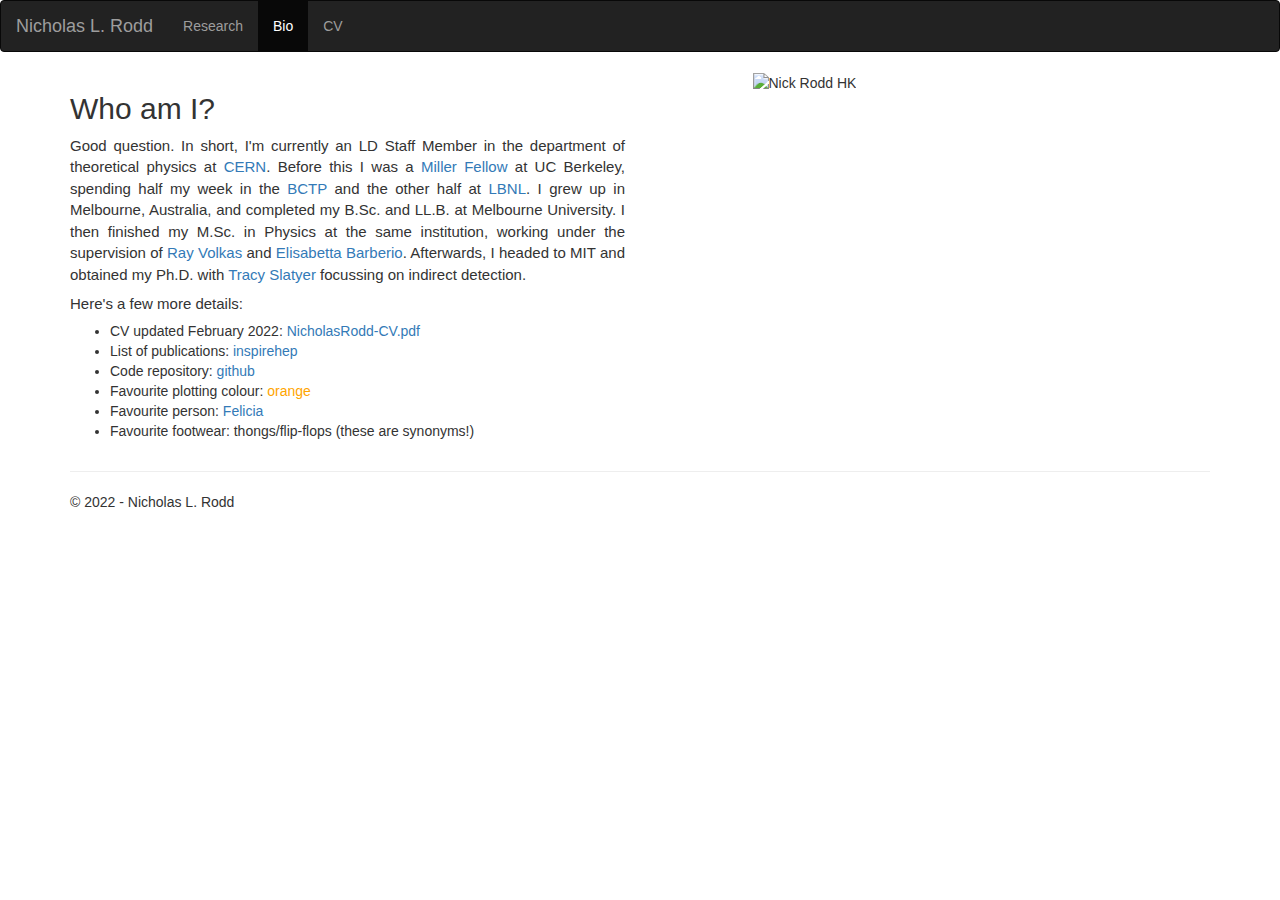
==== bio.html @ e0be5ed5 "Updated CV and year" ====
<!doctype html>
<html lang="en">
  <head>
    <meta charset="utf-8">
    <meta http-equiv="X-UA-Compatible" content="IE=edge">
    <meta name="viewport" content="width=device-width, initial-scale=1">
    <link rel="icon" href="./files/figs/NR.ico">

    <!-- Document title shown in browser tab -->
    <title>Nicholas L. Rodd</title>

    <!-- Bootstrap core CSS -->
    <link href="./bootstrap/css/bootstrap.min.css" rel="stylesheet">

    <!-- IE10 viewport hack for Surface/desktop Windows 8 bug -->
    <link href="./bootstrap/css/ie10-viewport-bug-workaround.css" rel="stylesheet">

    <!-- Custom styles for this template -->
    <link href="./bootstrap/css/homepage.css" rel="stylesheet">

    <!-- HTML5 shim and Respond.js for IE8 support of HTML5 elements and media queries -->
    <!--[if lt IE 9]>
      <script src="https://oss.maxcdn.com/html5shiv/3.7.3/html5shiv.min.js"></script>
      <script src="https://oss.maxcdn.com/respond/1.4.2/respond.min.js"></script>
    <![endif]-->

  </head>
  <body>


    <!-- Nav bar -->
    <div class="navbar navbar-inverse">
      <div class="container-fluid">
        <div class="navbar-header">
          <a class="navbar-brand" href="index.html">Nicholas L. Rodd</a>
        </div>
        <div>
          <ul class="nav navbar-nav">
            <li><a href="research.html">Research</a></li>
            <li class="active"><a href="bio.html">Bio</a></li>
            <li><a style="text-decoration:none" href="./files/NicholasRodd-CV.pdf" target="_blank">CV</a></li>
          </ul>
        </div>
      </div>
    </div>


    <div class="container">
      <div class="row">
        <div class="col-md-6">
          <h2>Who am I?</h2>
          <p align="justify" style="margin-bottom:0.2cm; font-size:15px">Good question. In short, I'm currently an LD Staff Member in the department of theoretical physics at <a href="https://theory.cern/" target="_blank">CERN</a>. 
          Before this I was a <a href="https://miller.berkeley.edu/" target="_blank">Miller Fellow</a> at UC Berkeley, spending half my week in the <a href="https://bctp.berkeley.edu/" target="_blank">BCTP</a> and the other half at <a href="https://www-theory.lbl.gov/" target="_blank">LBNL</a>.
          I grew up in Melbourne, Australia, and completed my B.Sc. and LL.B. at Melbourne University.
          I then finished my M.Sc. in Physics at the same institution, working under the supervision of <a href="https://www.abc.net.au/news/2013-10-09/professor-ray-volkas-explains-the-higgs-boson/5010980" target="_blank">Ray Volkas</a> and <a href="https://pursuit.unimelb.edu.au/articles/the-dark-matter-detective" target="_blank">Elisabetta Barberio</a>. 
          Afterwards, I headed to MIT and obtained my Ph.D. with <a href="https://www.quantamagazine.org/tracy-slatyer-searches-for-dark-matters-hidden-light-20160901" target="_blank">Tracy Slatyer</a> focussing on indirect detection. 
          </p>
          
          <p style="margin-bottom:0.2cm; font-size:15px">Here's a few more details:</p>
          <ul>
            <li> CV updated February 2022: <a href="./files/NicholasRodd-CV.pdf" target="_blank">NicholasRodd-CV.pdf</a></li>
            <li> List of publications: <a href="http://inspirehep.net/search?ln=en&ln=en&p=fin+a+rodd%2C+n&of=hb&action_search=Search&sf=&so=d&rm=&rg=250&sc=0" target="_blank">inspirehep</a></li>
            <li> Code repository: <a href="https://github.com/nickrodd" target="_blank">github</a></li> 
            <li> Favourite plotting colour: <font color="orange">orange</font> </li>
            <li> Favourite person: <a href="https://www.felicianguyen.com/" target="_blank">Felicia</a></li>
            <li> Favourite footwear: thongs/flip-flops (these are synonyms!)</li>
          </ul>

        </div>
        <div class="col-md-1">
        </div>
        <div class="col-md-5">
          <img src="./files/figs/NickRodd-HK.png" alt="Nick Rodd HK" style="width:500px;height:375px;" class="center">
        </div>
      </div>


      <hr>
      <footer>
        <p>&copy; 2022 - Nicholas L. Rodd </p>
      </footer>

    </div>

    <!-- Bootstrap core JavaScript
    ================================================== -->
    <!-- Placed at the end of the document so the pages load faster -->
    <script src="https://code.jquery.com/jquery-1.12.4.min.js" integrity="sha384-nvAa0+6Qg9clwYCGGPpDQLVpLNn0fRaROjHqs13t4Ggj3Ez50XnGQqc/r8MhnRDZ" crossorigin="anonymous"></script>
    <script>window.jQuery || document.write('<script src="./bootstrap/js/jquery.min.js"><\/script>')</script>
    <script src="./bootstrap/js/bootstrap.min.js"></script>
    <!-- IE10 viewport hack for Surface/desktop Windows 8 bug -->
    <script src="./bootstrap/js/ie10-viewport-bug-workaround.js"></script>
  </body>
</html>
---- bootstrap/css/ie10-viewport-bug-workaround.css ----
/*!
 * IE10 viewport hack for Surface/desktop Windows 8 bug
 * Copyright 2014-2019 Twitter, Inc.
 * Licensed under MIT (https://github.com/twbs/bootstrap/blob/master/LICENSE)
 */
@-ms-viewport {
  width: device-width;
}
@-o-viewport {
  width: device-width;
}
@viewport {
  width: device-width;
}
---- bootstrap/css/homepage.css ----
body {
  padding-top: 0x;
  padding-bottom: 100px;
}
#images{
   text-align:center;
}
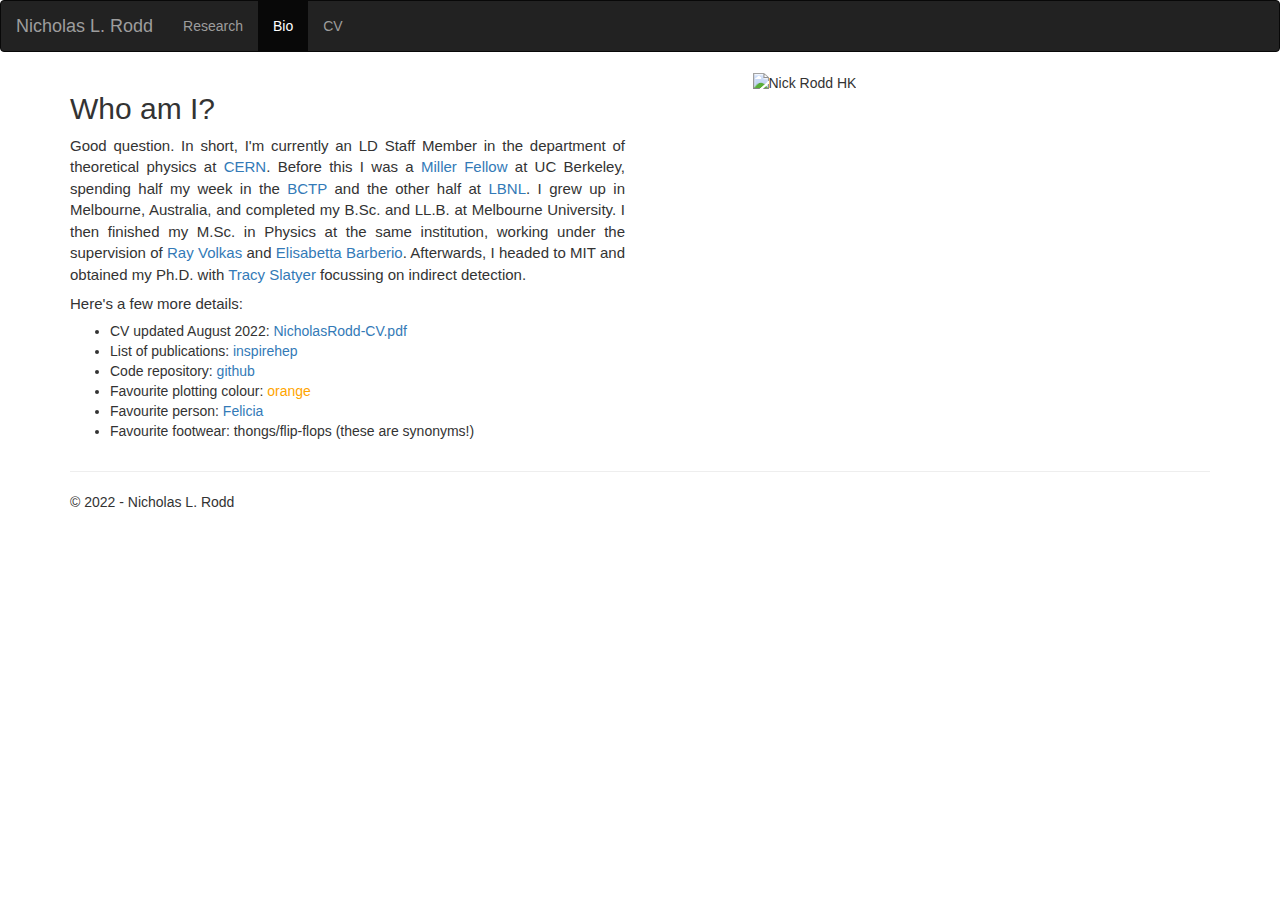
==== commit 90825eb6: "Updated CV for August 2022" ====
--- a/bio.html
+++ b/bio.html
@@ -58,7 +58,7 @@
           
           <p style="margin-bottom:0.2cm; font-size:15px">Here's a few more details:</p>
           <ul>
-            <li> CV updated February 2022: <a href="./files/NicholasRodd-CV.pdf" target="_blank">NicholasRodd-CV.pdf</a></li>
+            <li> CV updated August 2022: <a href="./files/NicholasRodd-CV.pdf" target="_blank">NicholasRodd-CV.pdf</a></li>
             <li> List of publications: <a href="http://inspirehep.net/search?ln=en&ln=en&p=fin+a+rodd%2C+n&of=hb&action_search=Search&sf=&so=d&rm=&rg=250&sc=0" target="_blank">inspirehep</a></li>
             <li> Code repository: <a href="https://github.com/nickrodd" target="_blank">github</a></li> 
             <li> Favourite plotting colour: <font color="orange">orange</font> </li>
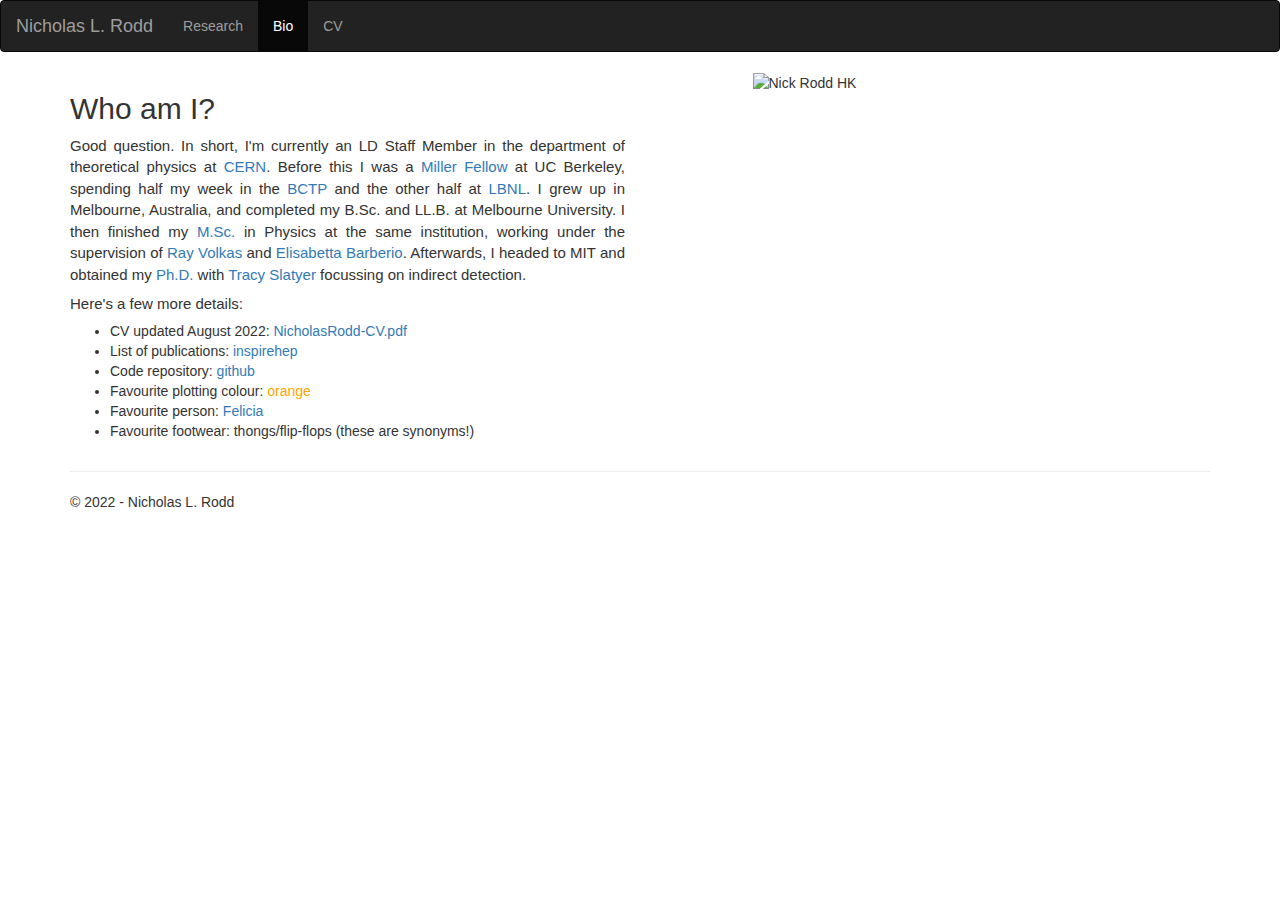
==== commit 9fcb7f86: "Added MSc Thesis" ====
--- a/bio.html
+++ b/bio.html
@@ -52,8 +52,8 @@
           <p align="justify" style="margin-bottom:0.2cm; font-size:15px">Good question. In short, I'm currently an LD Staff Member in the department of theoretical physics at <a href="https://theory.cern/" target="_blank">CERN</a>. 
           Before this I was a <a href="https://miller.berkeley.edu/" target="_blank">Miller Fellow</a> at UC Berkeley, spending half my week in the <a href="https://bctp.berkeley.edu/" target="_blank">BCTP</a> and the other half at <a href="https://www-theory.lbl.gov/" target="_blank">LBNL</a>.
           I grew up in Melbourne, Australia, and completed my B.Sc. and LL.B. at Melbourne University.
-          I then finished my M.Sc. in Physics at the same institution, working under the supervision of <a href="https://www.abc.net.au/news/2013-10-09/professor-ray-volkas-explains-the-higgs-boson/5010980" target="_blank">Ray Volkas</a> and <a href="https://pursuit.unimelb.edu.au/articles/the-dark-matter-detective" target="_blank">Elisabetta Barberio</a>. 
-          Afterwards, I headed to MIT and obtained my Ph.D. with <a href="https://www.quantamagazine.org/tracy-slatyer-searches-for-dark-matters-hidden-light-20160901" target="_blank">Tracy Slatyer</a> focussing on indirect detection. 
+          I then finished my <a href="./files/NicholasRodd-MScThesis.pdf" target="_blank">M.Sc.</a> in Physics at the same institution, working under the supervision of <a href="https://youtu.be/27ThyistH74" target="_blank">Ray Volkas</a> and <a href="https://pursuit.unimelb.edu.au/articles/the-dark-matter-detective" target="_blank">Elisabetta Barberio</a>. 
+          Afterwards, I headed to MIT and obtained my <a href="https://arxiv.org/abs/1805.07302" target="_blank">Ph.D.</a> with <a href="https://www.quantamagazine.org/tracy-slatyer-searches-for-dark-matters-hidden-light-20160901" target="_blank">Tracy Slatyer</a> focussing on indirect detection. 
           </p>
           
           <p style="margin-bottom:0.2cm; font-size:15px">Here's a few more details:</p>
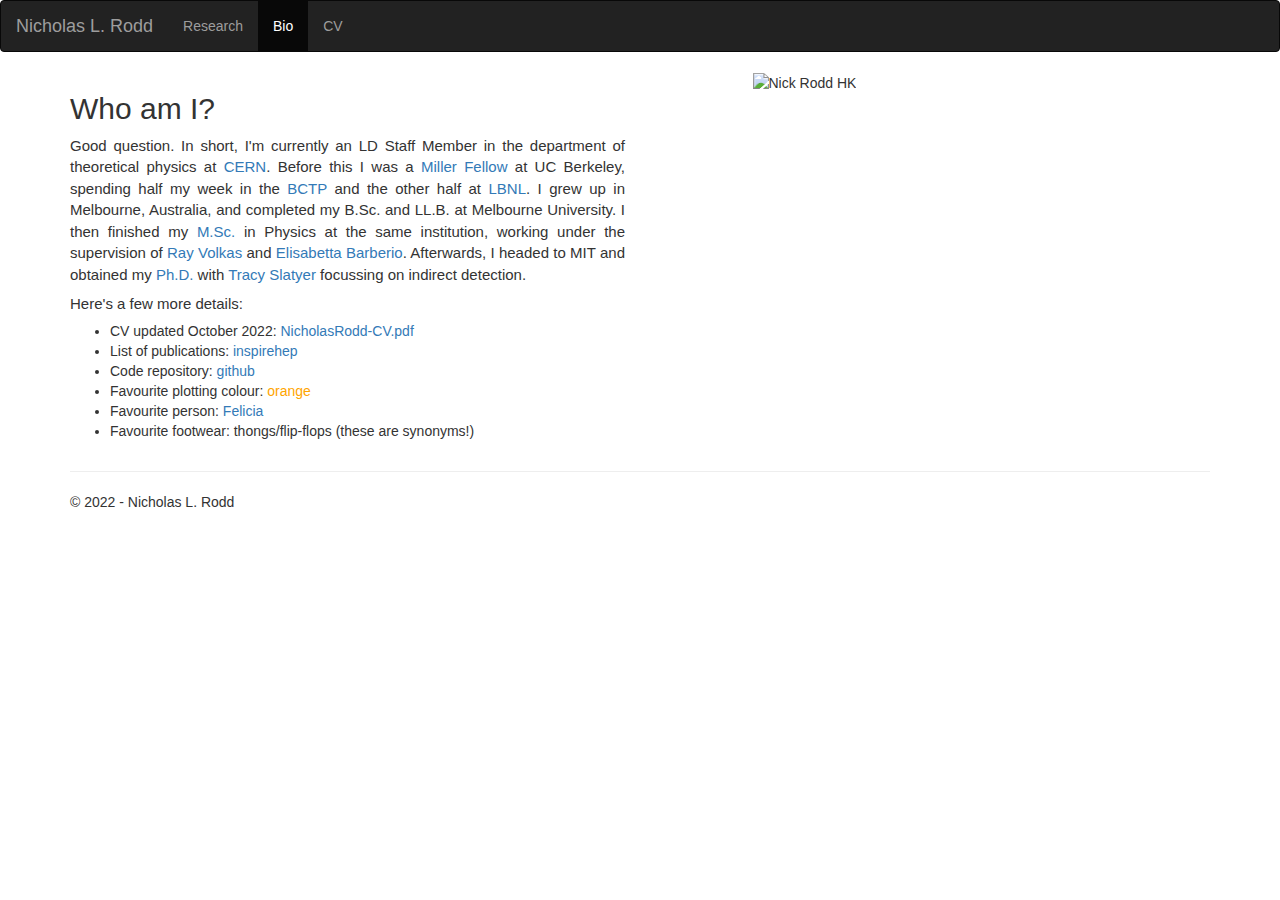
==== commit c9cd18a4: "Updated CV for October 2022" ====
--- a/bio.html
+++ b/bio.html
@@ -58,7 +58,7 @@
           
           <p style="margin-bottom:0.2cm; font-size:15px">Here's a few more details:</p>
           <ul>
-            <li> CV updated August 2022: <a href="./files/NicholasRodd-CV.pdf" target="_blank">NicholasRodd-CV.pdf</a></li>
+            <li> CV updated October 2022: <a href="./files/NicholasRodd-CV.pdf" target="_blank">NicholasRodd-CV.pdf</a></li>
             <li> List of publications: <a href="http://inspirehep.net/search?ln=en&ln=en&p=fin+a+rodd%2C+n&of=hb&action_search=Search&sf=&so=d&rm=&rg=250&sc=0" target="_blank">inspirehep</a></li>
             <li> Code repository: <a href="https://github.com/nickrodd" target="_blank">github</a></li> 
             <li> Favourite plotting colour: <font color="orange">orange</font> </li>
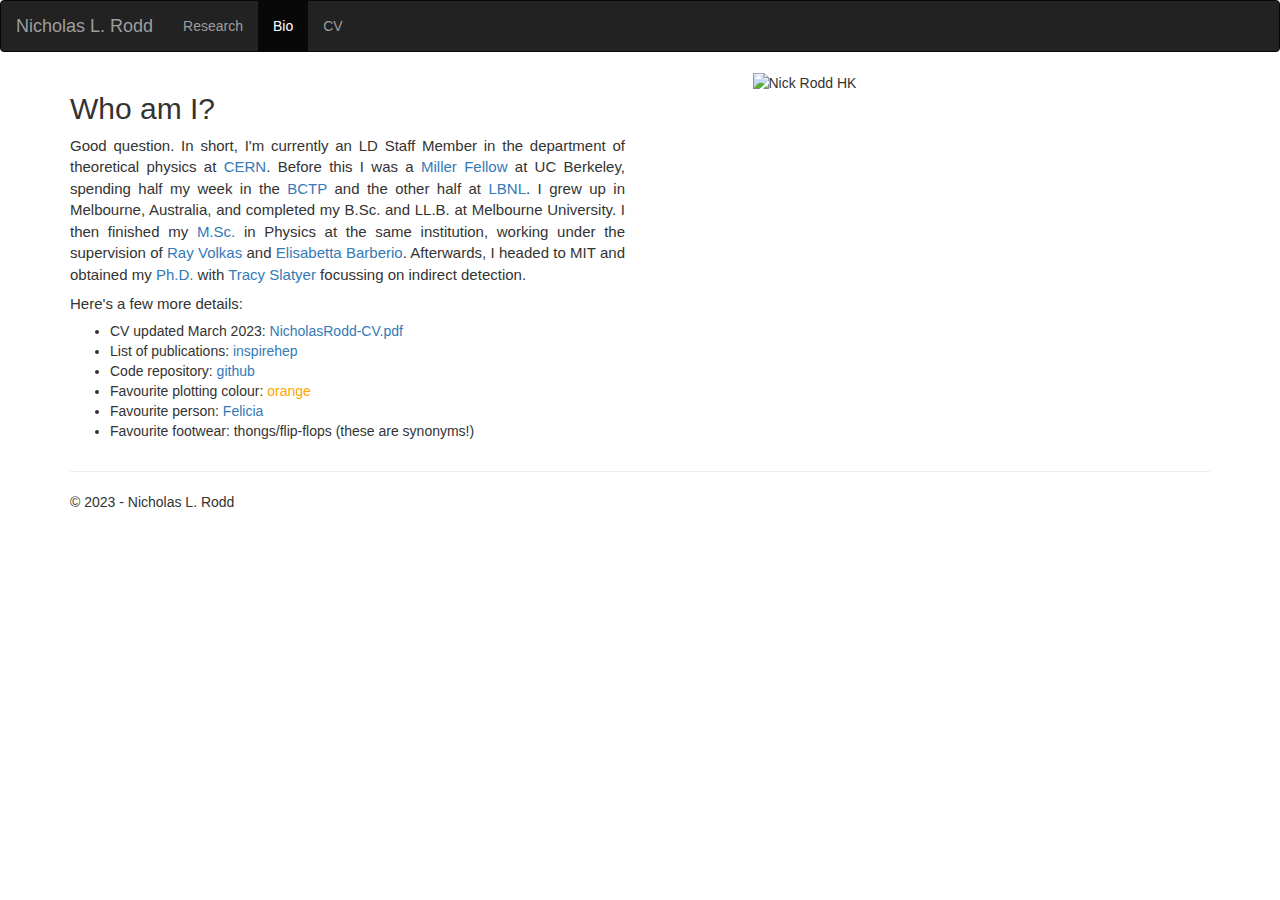
==== commit 90d6bfa2: "Updated to 2023" ====
--- a/bio.html
+++ b/bio.html
@@ -58,7 +58,7 @@
           
           <p style="margin-bottom:0.2cm; font-size:15px">Here's a few more details:</p>
           <ul>
-            <li> CV updated October 2022: <a href="./files/NicholasRodd-CV.pdf" target="_blank">NicholasRodd-CV.pdf</a></li>
+            <li> CV updated March 2023: <a href="./files/NicholasRodd-CV.pdf" target="_blank">NicholasRodd-CV.pdf</a></li>
             <li> List of publications: <a href="http://inspirehep.net/search?ln=en&ln=en&p=fin+a+rodd%2C+n&of=hb&action_search=Search&sf=&so=d&rm=&rg=250&sc=0" target="_blank">inspirehep</a></li>
             <li> Code repository: <a href="https://github.com/nickrodd" target="_blank">github</a></li> 
             <li> Favourite plotting colour: <font color="orange">orange</font> </li>
@@ -77,7 +77,7 @@
 
       <hr>
       <footer>
-        <p>&copy; 2022 - Nicholas L. Rodd </p>
+        <p>&copy; 2023 - Nicholas L. Rodd </p>
       </footer>
 
     </div>
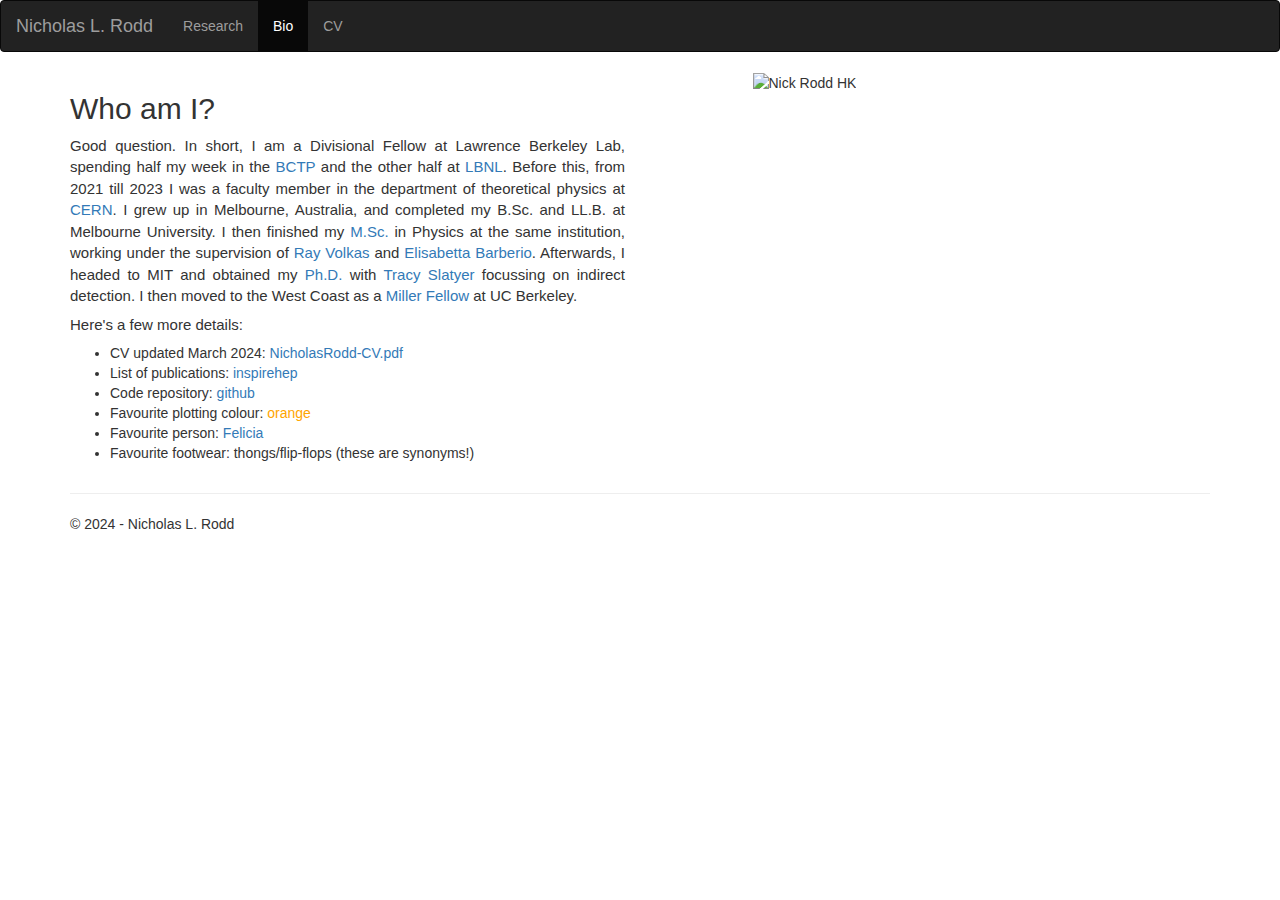
==== commit d4d43f5a: "Updated website to 2024 and LBL" ====
--- a/bio.html
+++ b/bio.html
@@ -49,17 +49,19 @@
       <div class="row">
         <div class="col-md-6">
           <h2>Who am I?</h2>
-          <p align="justify" style="margin-bottom:0.2cm; font-size:15px">Good question. In short, I'm currently an LD Staff Member in the department of theoretical physics at <a href="https://theory.cern/" target="_blank">CERN</a>. 
-          Before this I was a <a href="https://miller.berkeley.edu/" target="_blank">Miller Fellow</a> at UC Berkeley, spending half my week in the <a href="https://bctp.berkeley.edu/" target="_blank">BCTP</a> and the other half at <a href="https://www-theory.lbl.gov/" target="_blank">LBNL</a>.
+          <p align="justify" style="margin-bottom:0.2cm; font-size:15px">Good question. 
+          In short, I am a Divisional Fellow at Lawrence Berkeley Lab, spending half my week in the <a href="https://bctp.berkeley.edu/" target="_blank">BCTP</a> and the other half at <a href="https://www-theory.lbl.gov/" target="_blank">LBNL</a>. 
+          Before this, from 2021 till 2023 I was a faculty member in the department of theoretical physics at <a href="https://theory.cern/" target="_blank">CERN</a>. 
           I grew up in Melbourne, Australia, and completed my B.Sc. and LL.B. at Melbourne University.
           I then finished my <a href="./files/NicholasRodd-MScThesis.pdf" target="_blank">M.Sc.</a> in Physics at the same institution, working under the supervision of <a href="https://youtu.be/27ThyistH74" target="_blank">Ray Volkas</a> and <a href="https://pursuit.unimelb.edu.au/articles/the-dark-matter-detective" target="_blank">Elisabetta Barberio</a>. 
-          Afterwards, I headed to MIT and obtained my <a href="https://arxiv.org/abs/1805.07302" target="_blank">Ph.D.</a> with <a href="https://www.quantamagazine.org/tracy-slatyer-searches-for-dark-matters-hidden-light-20160901" target="_blank">Tracy Slatyer</a> focussing on indirect detection. 
+          Afterwards, I headed to MIT and obtained my <a href="https://arxiv.org/abs/1805.07302" target="_blank">Ph.D.</a> with <a href="https://www.quantamagazine.org/tracy-slatyer-searches-for-dark-matters-hidden-light-20160901" target="_blank">Tracy Slatyer</a> focussing on indirect detection.
+          I then moved to the West Coast as a <a href="https://miller.berkeley.edu/" target="_blank">Miller Fellow</a> at UC Berkeley.
           </p>
           
           <p style="margin-bottom:0.2cm; font-size:15px">Here's a few more details:</p>
           <ul>
-            <li> CV updated March 2023: <a href="./files/NicholasRodd-CV.pdf" target="_blank">NicholasRodd-CV.pdf</a></li>
-            <li> List of publications: <a href="http://inspirehep.net/search?ln=en&ln=en&p=fin+a+rodd%2C+n&of=hb&action_search=Search&sf=&so=d&rm=&rg=250&sc=0" target="_blank">inspirehep</a></li>
+            <li> CV updated March 2024: <a href="./files/NicholasRodd-CV.pdf" target="_blank">NicholasRodd-CV.pdf</a></li>
+            <li> List of publications: <a href="https://inspirehep.net/authors/1274449?ui-citation-summary=true" target="_blank">inspirehep</a></li>
             <li> Code repository: <a href="https://github.com/nickrodd" target="_blank">github</a></li> 
             <li> Favourite plotting colour: <font color="orange">orange</font> </li>
             <li> Favourite person: <a href="https://www.felicianguyen.com/" target="_blank">Felicia</a></li>
@@ -77,7 +79,7 @@
 
       <hr>
       <footer>
-        <p>&copy; 2023 - Nicholas L. Rodd </p>
+        <p>&copy; 2024 - Nicholas L. Rodd </p>
       </footer>
 
     </div>
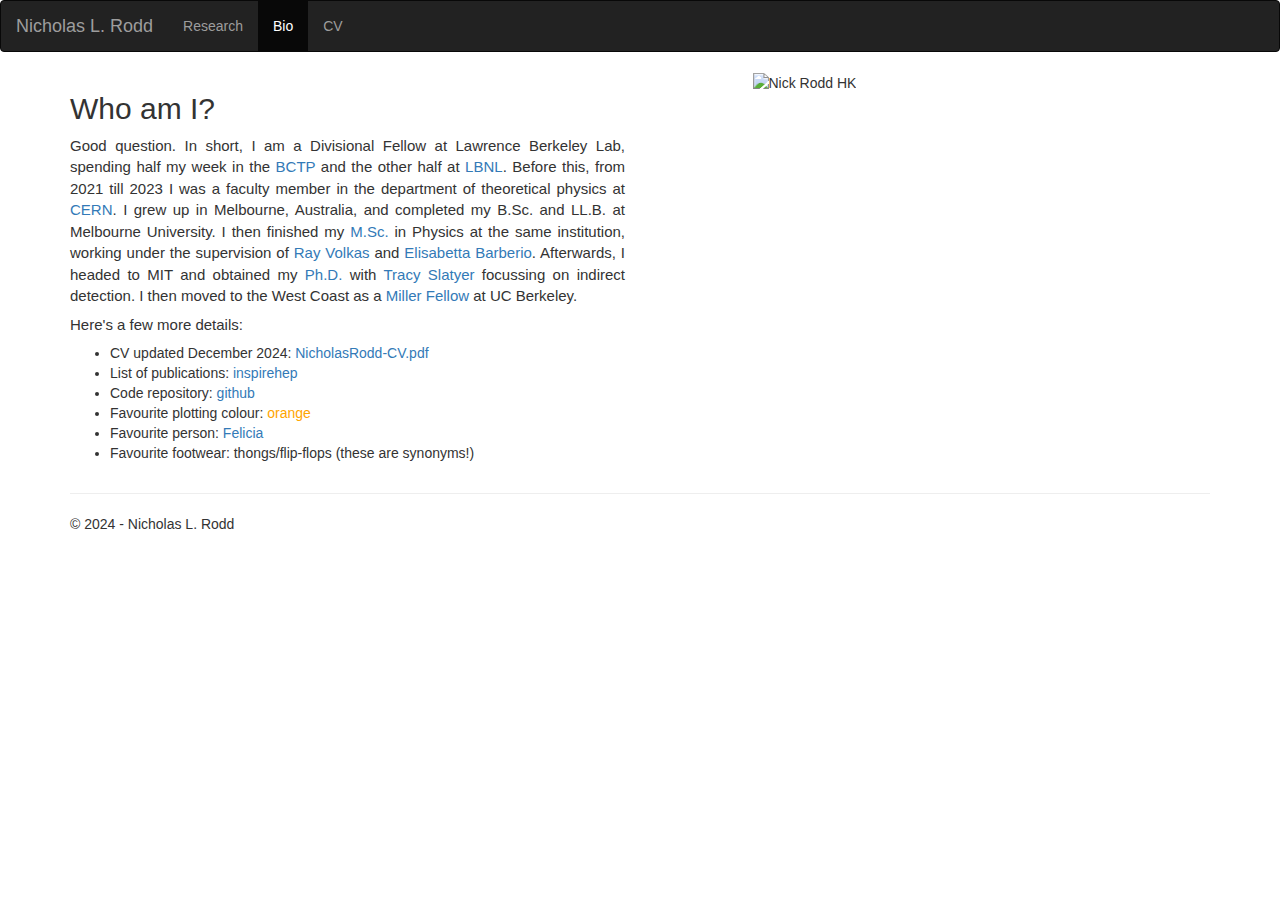
==== commit 72ff1fa7: "Updated CV Dec 2024" ====
--- a/bio.html
+++ b/bio.html
@@ -60,7 +60,7 @@
           
           <p style="margin-bottom:0.2cm; font-size:15px">Here's a few more details:</p>
           <ul>
-            <li> CV updated March 2024: <a href="./files/NicholasRodd-CV.pdf" target="_blank">NicholasRodd-CV.pdf</a></li>
+            <li> CV updated December 2024: <a href="./files/NicholasRodd-CV.pdf" target="_blank">NicholasRodd-CV.pdf</a></li>
             <li> List of publications: <a href="https://inspirehep.net/authors/1274449?ui-citation-summary=true" target="_blank">inspirehep</a></li>
             <li> Code repository: <a href="https://github.com/nickrodd" target="_blank">github</a></li> 
             <li> Favourite plotting colour: <font color="orange">orange</font> </li>
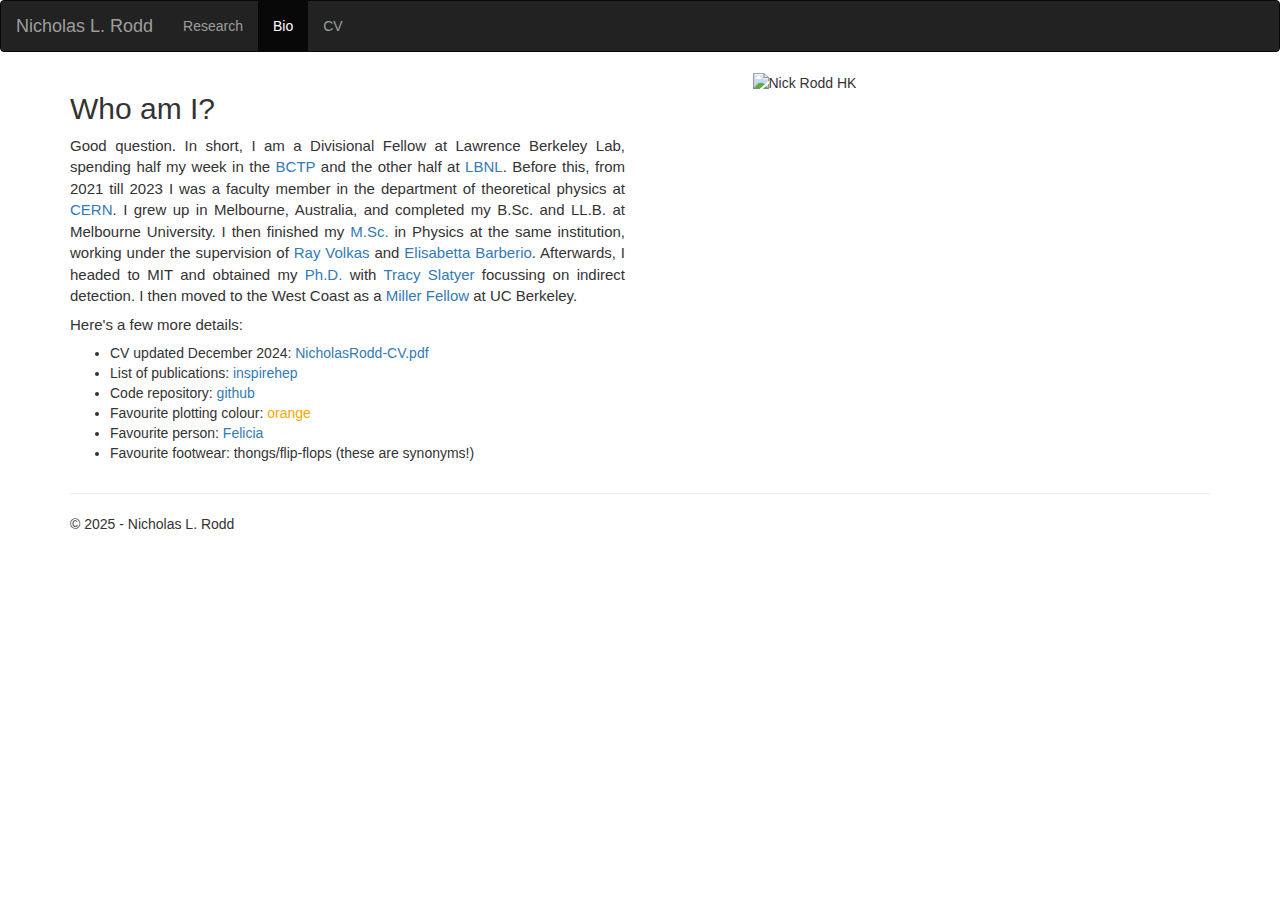
==== commit 3c5c489d: "Updated to 2025" ====
--- a/bio.html
+++ b/bio.html
@@ -79,7 +79,7 @@
 
       <hr>
       <footer>
-        <p>&copy; 2024 - Nicholas L. Rodd </p>
+        <p>&copy; 2025 - Nicholas L. Rodd </p>
       </footer>
 
     </div>
